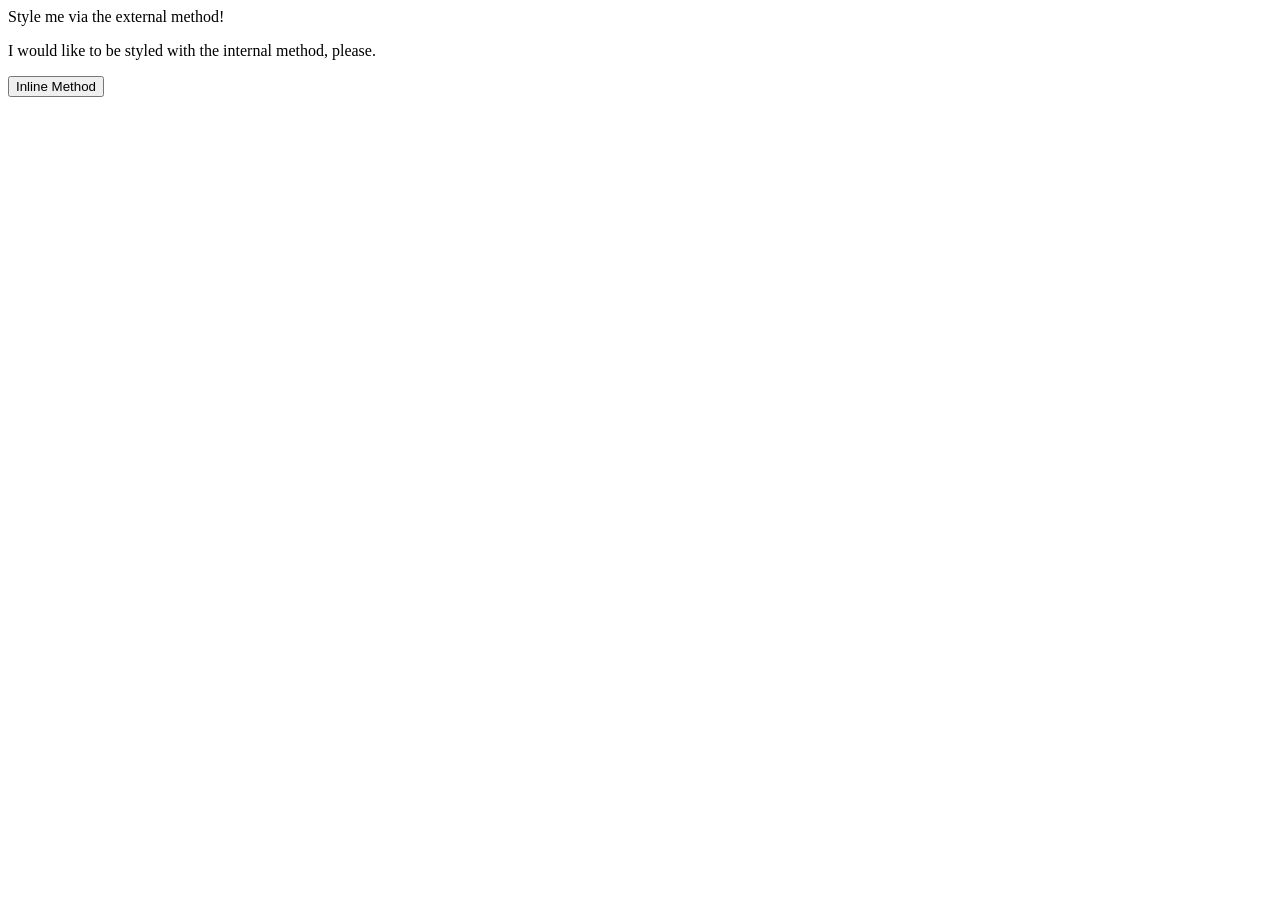
==== foundations/intro-to-css/01-css-methods/index.html @ b406fd36 "Add link element for external style sheet Added information in the head element to link to an extern" ====
<!DOCTYPE html>
<html lang="en">
  <head>
    <link rel="stylesheet" href="styles.css">
    <meta charset="UTF-8">
    <meta http-equiv="X-UA-Compatible" content="IE=edge">
    <meta name="viewport" content="width=device-width, initial-scale=1.0">
    <title>Methods for Adding CSS</title>
  </head>
  <body>
    <div>Style me via the external method!</div>
    <p>I would like to be styled with the internal method, please.</p>
    <button>Inline Method</button>
  </body>
</html>
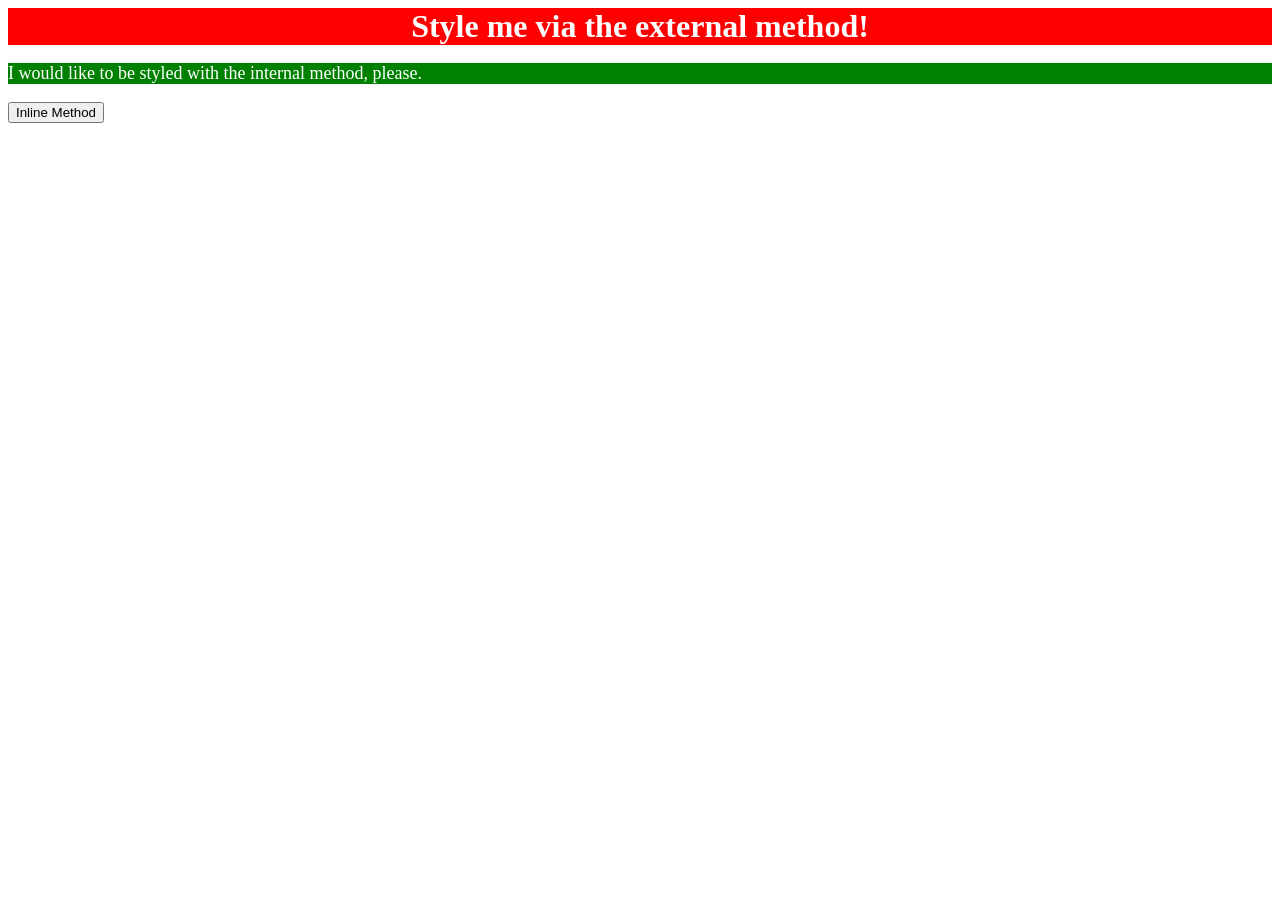
==== commit 15e0cf31: "Add internal style to "p" element Added style internally to the p element" ====
--- a/foundations/intro-to-css/01-css-methods/index.html
+++ b/foundations/intro-to-css/01-css-methods/index.html
@@ -1,6 +1,13 @@
 <!DOCTYPE html>
 <html lang="en">
   <head>
+    <style>
+      p{
+        background-color:green;
+        color:white;
+        Font-size:18px;
+      }
+    </style>
     <link rel="stylesheet" href="styles.css">
     <meta charset="UTF-8">
     <meta http-equiv="X-UA-Compatible" content="IE=edge">
--- a/foundations/intro-to-css/01-css-methods/styles.css
+++ b/foundations/intro-to-css/01-css-methods/styles.css
@@ -0,0 +1,7 @@
+div{
+    background-color:red;
+    color:white;
+    font-size:32px;
+    text-align:center;
+    font-weight:700;
+}
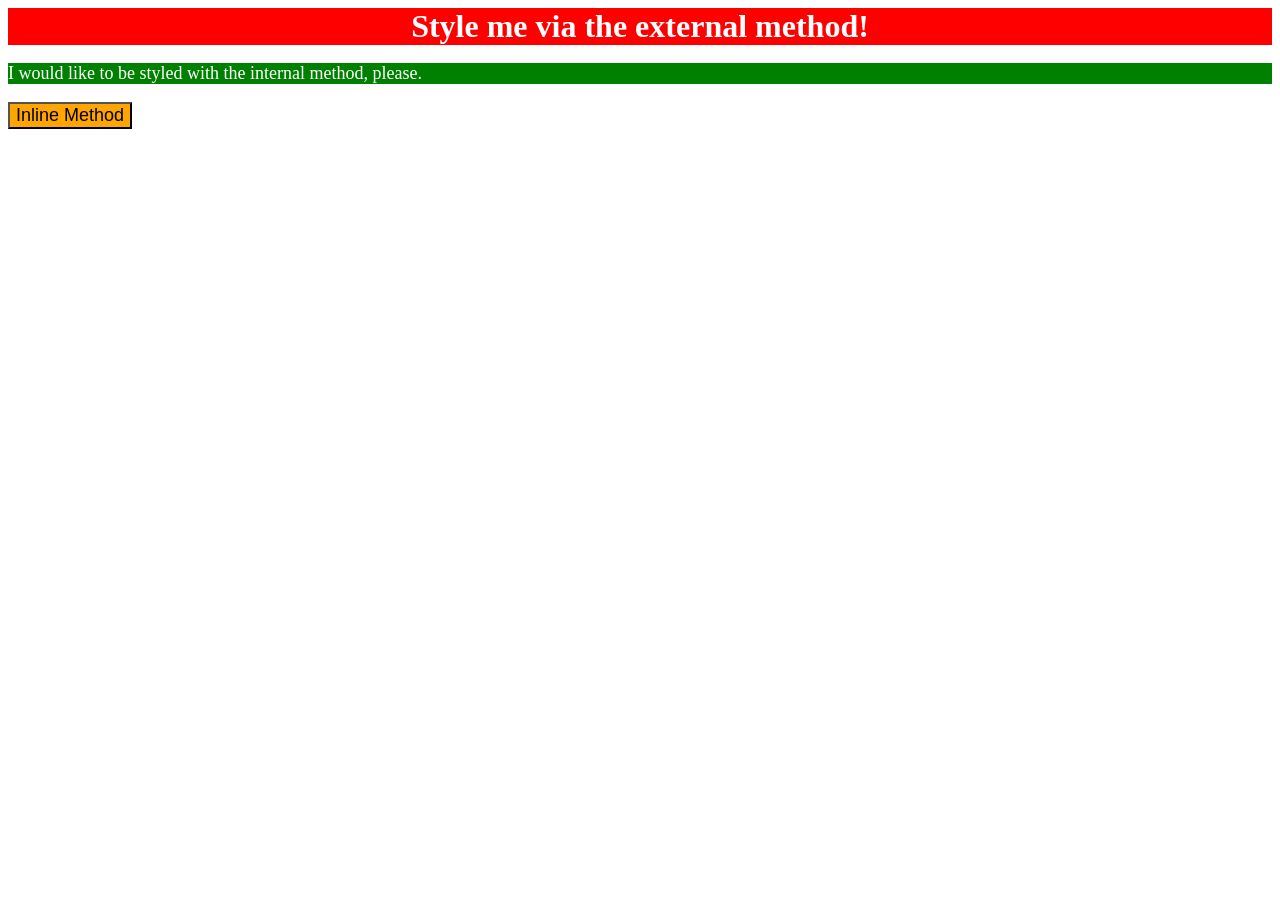
==== commit 00db0780: "Style button element inline Added style to the button element" ====
--- a/foundations/intro-to-css/01-css-methods/index.html
+++ b/foundations/intro-to-css/01-css-methods/index.html
@@ -17,6 +17,6 @@
   <body>
     <div>Style me via the external method!</div>
     <p>I would like to be styled with the internal method, please.</p>
-    <button>Inline Method</button>
+    <button style="background-color:orange; font-size:18px;">Inline Method</button>
   </body>
 </html>
